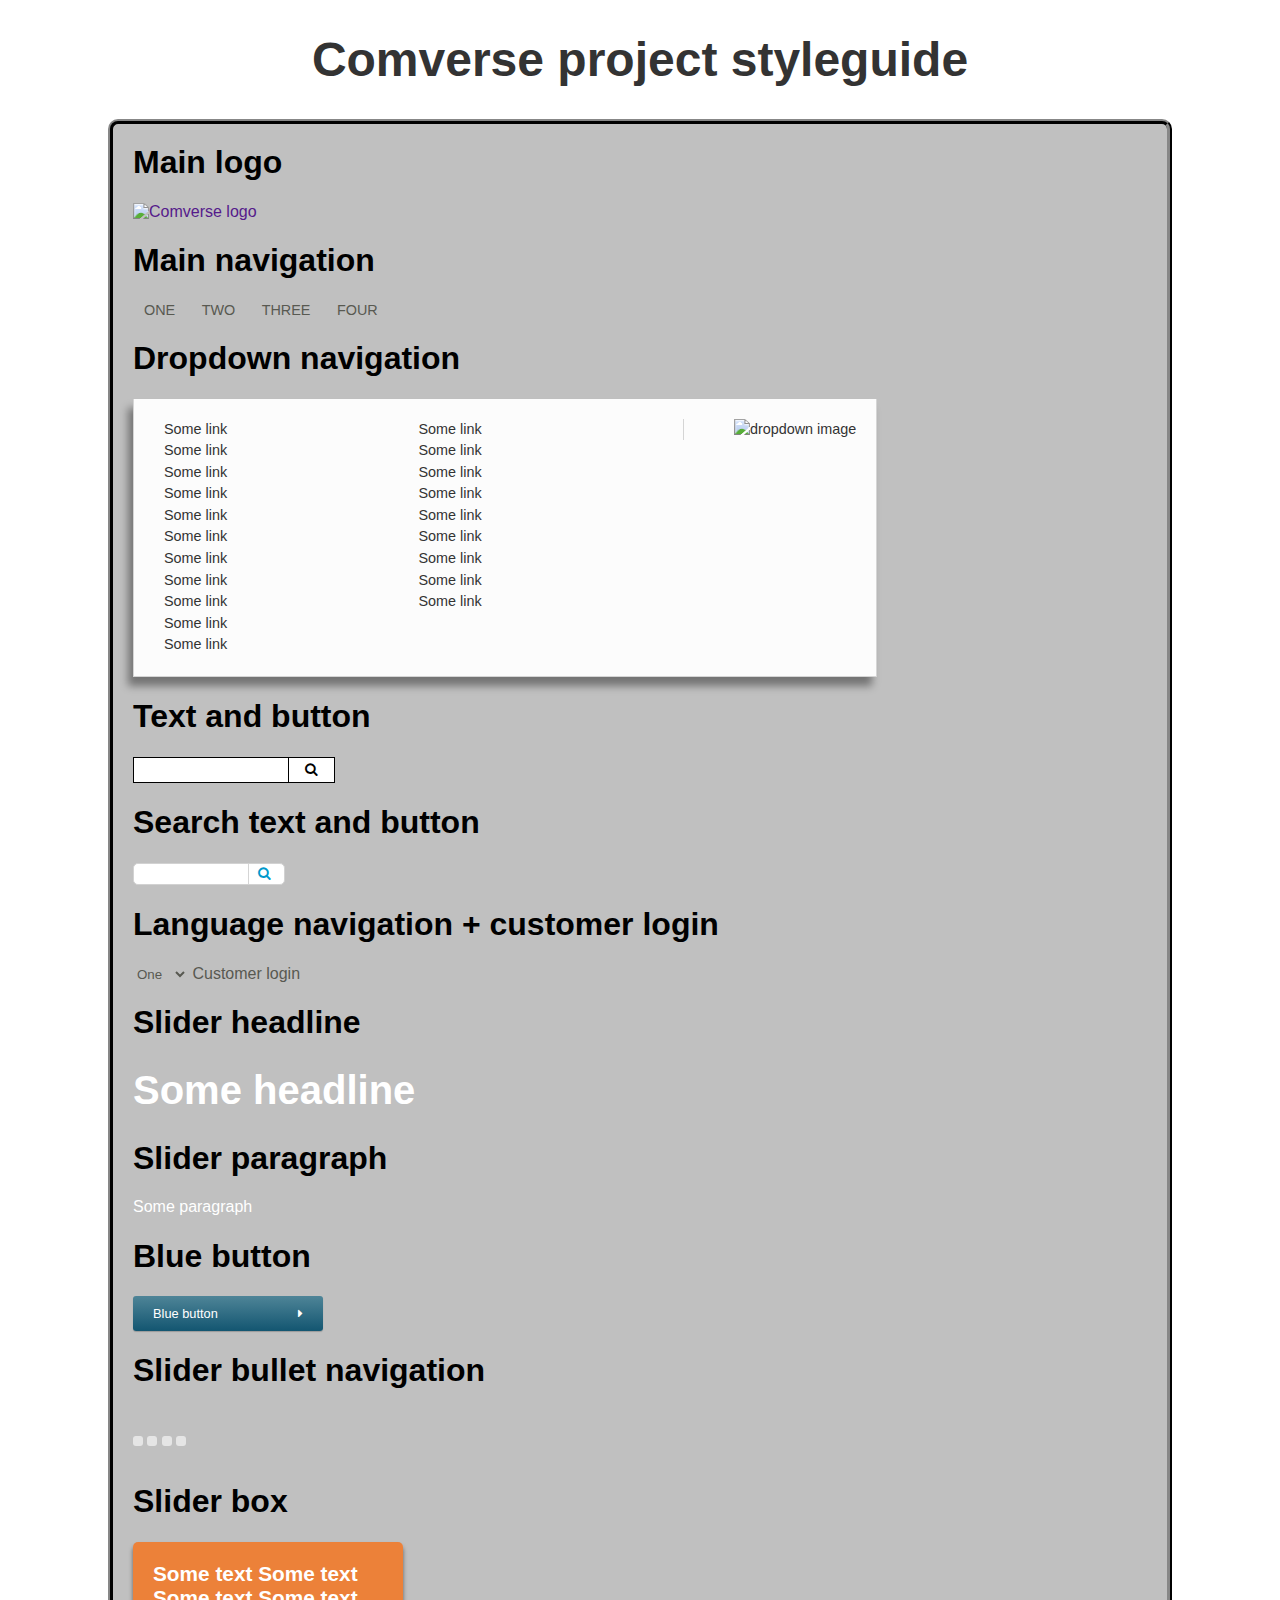
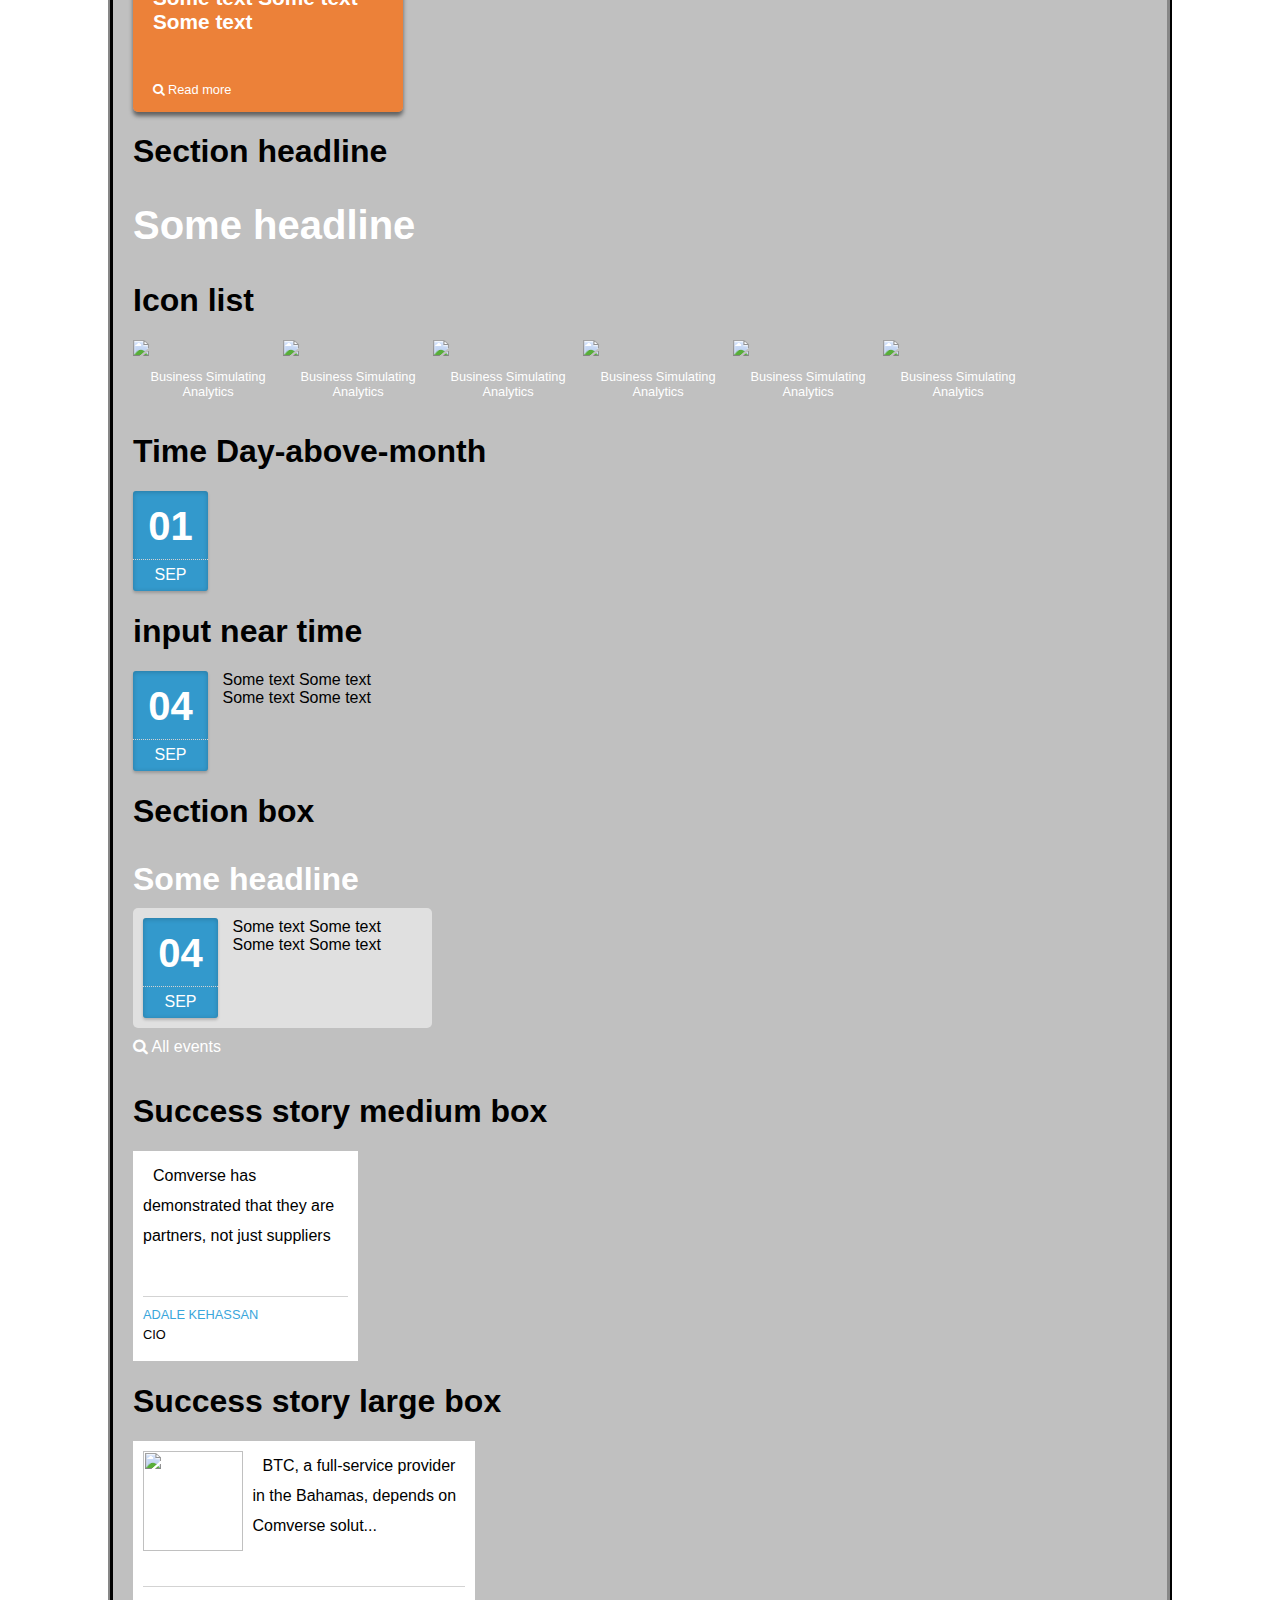
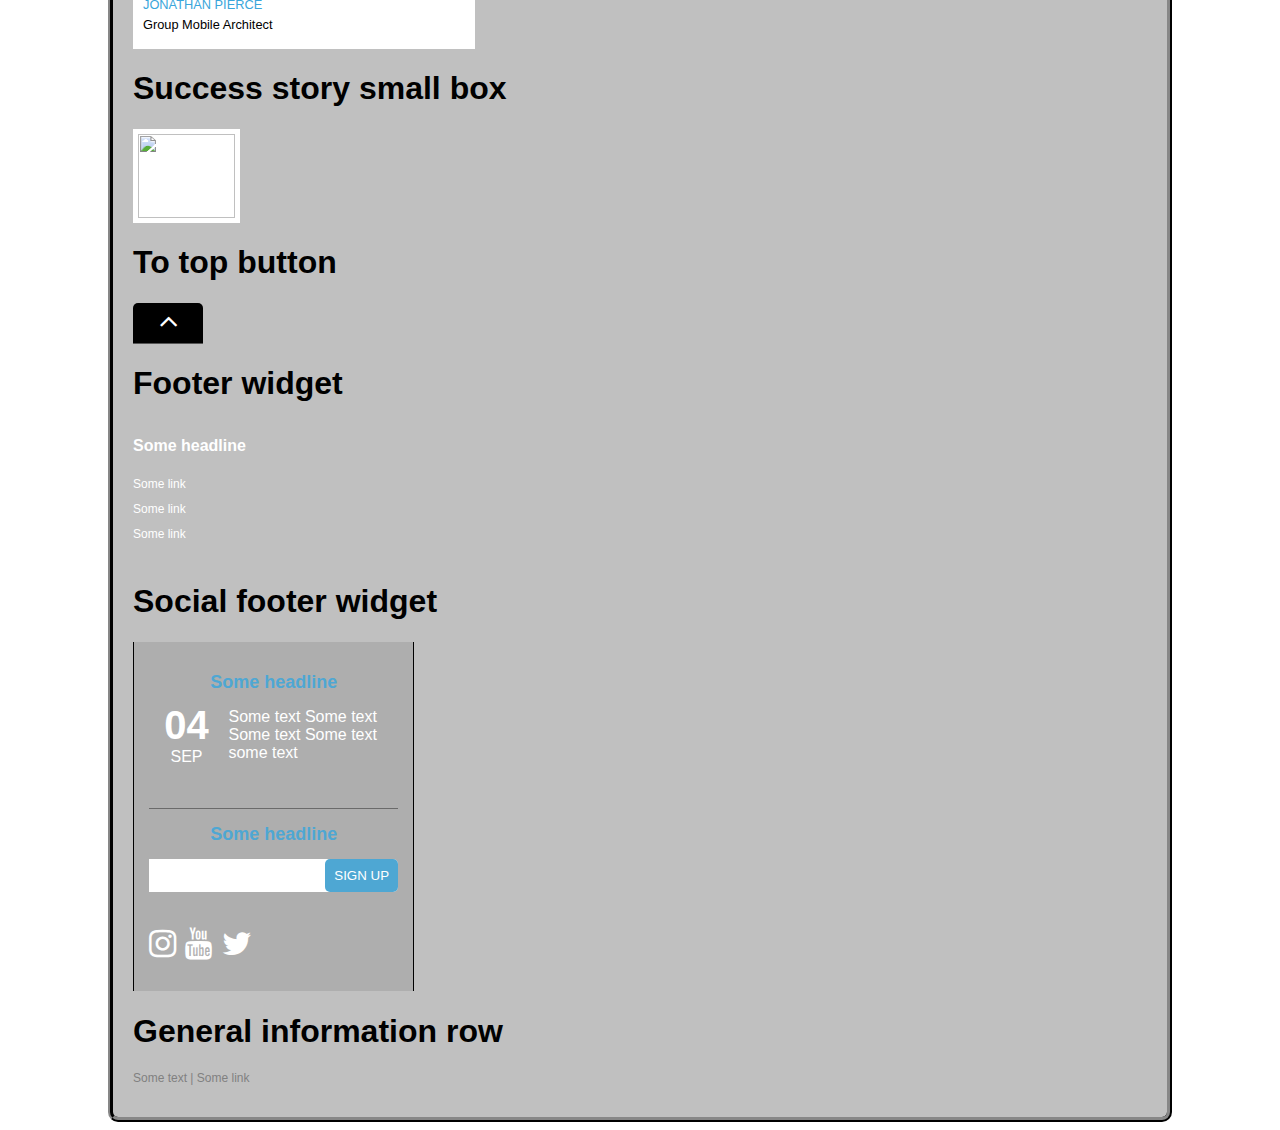
==== styleguide.html @ 3db0644b "commit" ====
<!doctype html>

<html>
	<head>
		<meta charset="utf-8">
		<link href="http://maxcdn.bootstrapcdn.com/font-awesome/4.2.0/css/font-awesome.min.css" rel="stylesheet">
		<link rel="stylesheet" href="css/style.css">
		<title>Comverse Styleguide</title>
	</head>

	<body> 
		<h1 am-projectHeadline>Comverse project styleguide</h1>
		<div am-wrapper>
			<h1 style="margin-top:0;">Main logo</h1>
			<a href="" am-logo><img src="images/logo.png" alt="Comverse logo"></a>

			<h1>Main navigation</h1>
			<nav am-nav="main">
				<ul> 
					<li><a href="">ONE</a></li>
					<li><a href="">TWO</a></li>
					<li><a href="">THREE</a></li>
					<li><a href="">FOUR</a></li>		
				</ul>
			</nav>
			
			<h1>Dropdown navigation</h1>
			<div am-dropdown>
				<div>
					<ul>
						<li><a href="">Some link</a></li>
						<li><a href="">Some link</a></li>
						<li><a href="">Some link</a></li>
						<li><a href="">Some link</a></li>
						<li><a href="">Some link</a></li>
						<li><a href="">Some link</a></li>
						<li><a href="">Some link</a></li>
						<li><a href="">Some link</a></li>
						<li><a href="">Some link</a></li>
						<li><a href="">Some link</a></li>
						<li><a href="">Some link</a></li>
					</ul>
					<ul>
						<li><a href="">Some link</a></li>
						<li><a href="">Some link</a></li>
						<li><a href="">Some link</a></li>
						<li><a href="">Some link</a></li>
						<li><a href="">Some link</a></li>
						<li><a href="">Some link</a></li>
						<li><a href="">Some link</a></li>
						<li><a href="">Some link</a></li>
						<li><a href="">Some link</a></li>
					</ul>
				</div>
				<div>
					<a href=""><img src="images/dropdown1.jpg" alt="dropdown image"></a>
				</div>
			</div>
			
			<h1>Text and button</h1>
			<div am-inputSubmit>
				<input am-input type="text" placeholder="">
				<button am-submit><i class="fa fa-search"><!--Font awesome icon--></i></button>
			</div>
			
			<h1>Search text and button</h1>
			<div am-inputSubmit="search"> <!--Search zone-->
				<input am-input="search" type="text" placeholder="">
				<button am-submit="search"><i class="fa fa-search"><!--Font awesome icon--></i></button>
			</div>
			
			<h1>Language navigation + customer login</h1>
			<nav am-lang>
				<select>
			        <option value="One">One</option>
					<option value="Two">Two</option>
			        <option value="Three">Three</option>
			   	    <option value="Four">Four</option>
				</select>
			</nav>
			<a href="" am-login>Customer login</a>

			<h1>Slider headline</h1>
			<h1 am-sliderHeadline>Some headline</h1>

			<h1>Slider paragraph</h1>
			<p am-sliderParagraph>Some paragraph</p>

			<h1>Blue button</h1>
			<a am-blueButton href="">Blue button<span><i class="fa fa-caret-right"></i></span></a>

			<h1>Slider bullet navigation</h1>
			<ol am-sliderBullets>
				<li><a href="">1</a></li>
				<li><a href="">2</a></li>
				<li><a href="">3</a></li>
				<li><a href="">4</a></li>
			</ol>

			<h1>Slider box</h1>
			<a am-sliderBox href="">
				<h2>Some text Some text Some text Some text Some text </h2>
				<p><i class="fa fa-search"></i>Read more</p><!--Icon here-->
			</a>
			
			<h1>Section headline</h1>
			<h2 style="padding:0; text-align:left;" am-sectionHeadline>Some headline</h2>
			
			<h1>Icon list</h1>
			<ul am-servicesIcons> <!--List of icons-->
							<li>
								<a href="">
									<img src="images/icon1white.png">
									<img src="images/icon1.png" am-hover>
									<p>Business Simulating Analytics</p>
								</a>
							</li>
							<li>
								<a href="">
									<img src="images/icon2white.png">
									<img src="images/icon2.png" am-hover>
									<p>Business Simulating Analytics</p>
								</a>
							</li>
							<li>
								<a href="">
									<img src="images/icon3white.png">
									<img src="images/icon3.png" am-hover>
									<p>Business Simulating Analytics</p>
								</a>
							</li>
							<li>
								<a href="">
									<img src="images/icon4white.png">
									<img src="images/icon4.png" am-hover>
									<p>Business Simulating Analytics</p>
								</a>
							</li>
							<li>
								<a href="">
									<img src="images/icon5white.png">
									<img src="images/icon5.png" am-hover>
									<p>Business Simulating Analytics</p>
								</a>
							</li>
							<li>
								<a href="">
									<img src="images/icon6white.png">
									<img src="images/icon6.png" am-hover>
									<p>Business Simulating Analytics</p>
								</a>
							</li>
						</ul>
			
			<h1>Time Day-above-month</h1>
			<div  am-timeDayMonth><time datetime="9-01"><h3>01</h3><p>SEP</p></time></div>
			
			<h1>input near time</h1>
			<a am-inputNearTime href="" style="padding:0;">
				<div am-timeDayMonth>
					<time datetime="9-4"><h3>04</h3><p>SEP</p></time>
				</div>
				<p>Some text Some text Some text Some text</p>	
			</a>
			
			<h1>Section box</h1>
			<div am-newsSection>
				<h3>Some headline</h3>
				<a am-inputNearTime="sectionBox" href="">
					<div am-timeDayMonth>
						<time datetime="9-4"><h3>04</h3><p>SEP</p></time>
					</div>
					<p>Some text Some text Some text Some text</p>	
				</a>
				<a href=""><i class="fa fa-search"></i>   All events</a>
			</div>
			
			<h1>Success story medium box</h1>
			<div am-success>
				<div am-story>
					<blockquote>Comverse has demonstrated that they are partners, not just suppliers</blockquote>
					<div>
						<div>
							<cite>ADALE  KEHASSAN</cite>
							<p>CIO</p>
						</div>
						<img src="images/success/multilinks.jpg" alt="" am-companyLogo>
					</div>
				</div>
			</div>
			
			<h1>Success story large box</h1>
			<div am-success="large">
				<div am-story>
					<img src="images/success/client1.png" alt="" am-clientPhoto>
					<blockquote>BTC, a full-service provider in the Bahamas, depends on Comverse solut...</blockquote>
					<div>
						<div>
							<cite>JONATHAN PIERCE</cite>	
							<p>Group Mobile Architect</p>
						</div>
						<img src="images/success/btc.jpg" alt="" am-companyLogo>
					</div>
				</div>
			</div>
			
			<h1>Success story small box</h1>
			<div am-successSmall>
				<img src="images/company.jpg" alt=""><!--Client company logo-->
			</div>
			
			<h1>To top button</h1>
			<a am-toTop href="#top"><i class="fa fa-angle-up"></i></a>
			
			<h1>Footer widget</h1>
			<div am-footerWidget>
				<h2>Some headline</h2>
				<ul>
					<li>
						<a href="">Some link</a>
					</li>
					<li>
						<a href="">Some link</a>
					</li>
					<li>
						<a href="">Some link</a>
					</li>
				</ul>
			</div>
			
			<h1>Social footer widget</h1>
			<div am-socialWidget>
				<h2>Some headline</h2>
				<a am-inputNearTime="social" href="">
					<div am-timeDayMonth>
						<time datetime="9-4"><h3>04</h3><p>SEP</p></time>
					</div>
					<p>Some text Some text Some text Some text some text</p>	
				</a>
				<h2>Some headline</h2>
				<div am-inputSubmit="subscribe"> <!--Search zone-->
					<input am-input="subscribe" type="text" placeholder="">
					<button am-submit="subscribe">SIGN UP</i></button>
				</div>
				<ul am-socialIcons>
					<li><a href="http://instagram.com/comverse"><i class="fa fa-instagram fa-2x"></i><!--icon here--></a></li>
					<li><a href="http://youtube.com/comverse"><i class="fa fa-youtube fa-2x"></i><!--icon here--></a></li>
					<li><a href="http://twitter.com/comverse"><i class="fa fa-twitter fa-2x"></i><!--icon here--></a></li>
				</ul>
			</div>
			
			<h1>General information row</h1>
			<p am-infoRow>Some text | <a href="">Some link</a></p>
		</div>		
	</body>
</html>
---- css/style.css ----
* {
	font-family:sans-serif;
}

[am-wrapper] {
	background:#C0C0C0;
	margin:0px 100px;
	padding:20px;
	border-radius:10px;
	border:5px ridge #333;
}

[am-projectHeadline] {
	text-align: center;
	color:#333;
	font-size: 3em;
}

[am-firstHeadline] {
	margin-top:0;
}

h1 {
	clear:both;
}

a {
	text-decoration:none;
}

/*Main nav*/
[am-nav~="main"] {
	display:inline-block;
}

[am-nav~="main"] > ul {
	padding:0;
	margin:0;
}

[am-nav~="main"] > ul > li {
	display:inline;
	padding:10px 0px;
	text-align:left;
	border:0px solid Transparent;
}

[am-nav~="main"] > ul > li  > a {
	color: rgb(88, 89, 81);
	font-size:0.9em;
	text-decoration: none;
	padding:10px 10px 20px 10px;
	margin: 0;
	border:1px solid Transparent;
}

/*Dropdown nav*/
[am-dropdown]{
	background:#fcfcfc;
	display:inline-block;
	box-shadow: -5px 9px 8px rgba(0,0,0,0.4);
	border: 1px solid #D5D5D5;
	border-top:0;
	padding:20px;
}

[am-dropdown] div:first-child {
	display:inline-block;
	padding-right:20px;
}

[am-dropdown] div:nth-child(2){
	display:inline-block;
	vertical-align:top;
}

[am-dropdown] ul {
	display:inline-block;
	width:240px;
	margin:0;
	margin-left:10px;
	padding:0;
	list-style-type:none;
	vertical-align:top;
}

[am-dropdown] a{
	color: #333;
	font-size: 0.9em;
	line-height: 1.5em;
	text-decoration: none;
}

[am-dropdown] img {
	width:300px;
	height:195px;
	padding-left:50px;
	padding-right:0px;
	border-left: 1px solid #D5D5D5;
}

/*Text and button*/
[am-inputSubmit] {
	display:inline-block;
	height:24px;
	width:200px;
	border:1px solid black;
	border-radius:0;
	background:white;
}

[am-input] {
	display:inline-block;
	height:100%;
	width:150px;
	padding:0;
	border:0;
	border-radius:0;
	outline: none;
}

[am-submit] {
	display:inline-block;
	height:100%;
	width:45px;
	background:white;
	border:0;
	border-left:1px solid black;
	outline: none;
	cursor:pointer;	
}

/*Search text and button*/
[am-inputSubmit~=search] {
	height: 20px;
	width:150px;
	border-radius: 5px;
	border: 1px solid #d2d2d2;
}

[am-input~="search"] {
	border-radius: 5px;
	width:110px;
}

[am-submit~="search"]{
	color: #0099CC;
	border-left: 1px solid #D5D5D5;
	width:30px;
	border-top-right-radius:5px;
	border-bottom-right-radius:5px;
	text-align:center;
}

/*language and login*/
[am-lang]  {
	display:inline-block;
}

[am-lang] select {
	color: #585951;
	border: none;
	background: Transparent;
}

[am-login] {	
	color:#585951;
	text-decoration: none;
}

[am-login]:hover {
	color:#3097cb;
	text-decoration: underline;
}

/*Slider headline*/
[am-sliderHeadline] {
	font-size:2.5em;
	color:white;
}

/*Slider paragraph*/
[am-sliderParagraph] {
	font-size:1em;
	color:white;
}

/*Blue button*/
[am-blueButton] {
	background:linear-gradient(to bottom, rgba(66,126,147,0.9) 0%,rgba(0,74,104,0.9) 100%);;
	color:white;
	border:0;
	box-shadow: 0px 1px 1px 0px rgba(0, 0, 0, 0.2);
	border-radius:3px;
	padding:10px 20px;
	width:150px;
	cursor:pointer;	
	display:block;
	font-size:0.8em;
}

[am-blueButton]:hover {
	background: linear-gradient(to bottom, #40a2d5 0%, #289ad2 100%);
}

[am-blueButton] span {
	float:right;
}

/*Slider bullets*/
[am-sliderBullets] {
	display:inline-block;
	padding:0;
}

[am-sliderBullets] li{
	background:#e5e5e5;
	display:inline-block;
	width:10px;
	height:10px;
	color:white;
	font-size:0.1px;
	border-radius:5px;
}

[am-sliderBullets] a{
	font-size:0.01px;
	padding:5px;
	line-height:10px;
	background:#e5e5e5;
	border-radius:3px;
	color:#565656;
}

[am-sliderBullets] a:active {
	background:#3399cc;
	color:white;
}

/*Slider box*/
[am-sliderBox] {
	background: rgba(255, 102, 0, 0.7);
	width:270px;
	height:170px;
	border-radius: 5px;
	box-shadow:0px 4px 4px 0px rgba(0, 0, 0, 0.5);
	display:inline-block;
	cursor: pointer;
	color:white;
}

[am-sliderBox]:hover {
	background: rgba(255, 102, 0, 1);
}

[am-sliderBox]:hover p {
	text-decoration: underline;
}

[am-sliderBox] h2{
	padding:20px 20px 0px 20px;
	font-size:1.3em;
	height:120px;
	margin:0;
}

[am-sliderBox] p {
	margin:0;
	margin-left:20px;
	font-size:0.8em;
}

[am-sliderBox] i{
	margin-right:3px;
}

/*Section headline*/
[am-sectionHeadline] {
	font-size: 2.5em;
	color:white;
	text-align:center;
	padding-top:50px;
}

[am-sectionHeadline~="styleguide"] {
	padding:0;
	text-align:left;
}

/*Icon list*/
[am-servicesIcons] {
	overflow:auto;
	padding:0;
}

[am-servicesIcons] li {
	float:left;
	display:inline;
}

[am-servicesIcons] i {
	font-size: 4em;
	display:block;
	text-align:center;
	color:white;
}

[am-servicesIcons] a p {
	text-align:center;
	font-size:0.8em;
	color:white;
}

[am-servicesIcons] li{
	width:150px;
}

[am-servicesIcons] a {
	overflow:auto;
	clear:both;
	position:relative;
	display:block;
	width:100%;
	height:100%;
}

[am-servicesIcons] img {
	width:100%;
	display:block;
	margin: 0 auto;
}

[am-servicesIcons] [am-hover] {
	display:none;
	margin:0 auto;
}

[am-servicesIcons] li:hover img {
	display:none;
}

[am-servicesIcons] li:hover [am-hover] {
	display:block;
}

/*Time day-above-month*/
[am-timeDayMonth] {
	display:inline-block;
	width:75px;
	height:100px;
	text-align:center;
	background:#3399cc;
	border-radius:3px;
	box-shadow: 0 1px 5px 0px rgba(0, 0, 0, 0.2) inset, 0 2px 3px 0 rgba(0, 0, 0, 0.2);
	z-index:100;
	color:white;
}

[am-timeDayMonth] h3{
	font-size:2.5em;
	padding:13px 0 10px 0;
	margin: 0px;
	border-bottom:1px dotted lightgrey;
}
	
[am-timeDayMonth] p{
	margin: 0 0 0 0;
	line-height:1.2 em;
	height:1.2em;
	padding:6px 0px;
	text-align:center;
}

/*Text near time*/
[am-inputNearTime] {
	padding:10px;
	border-radius:0px;
	display:inline-block;
}

[am-inputNearTime="styleguide"] {
	padding:0;
}

[am-inputNearTime] > p {
	display:inline-block;
	margin:0;
	margin-left:10px;
	vertical-align:top;
	text-align:left;
	max-width:190px;
	color:black;
}

/*Section box*/
[am-newsSection] {
	background:Transparent;
	height:220px;
	display: inline-block;
	box-shadow: none;
}

[am-wrapNewsSections] [am-newsSection]:nth-child(3) {
	margin-right:0px;
}

[am-newsSection] > h3{
	font-size: 2em;
	display:block;
	padding:10px 0px 0px 0px;
	margin:0px;
	margin-bottom:10px;
	color:white;
}

[am-inputNearTime~="sectionBox"] {
	background: rgba(255,255,255,0.5);
	border-radius:5px;
}

[am-inputNearTime~="sectionBox"]:hover {
	background: rgba(255,255,255,1);
	box-shadow: inset 0px 0px 20px grey;
}

[am-newsSection] a:nth-child(3){
	margin: 10px 0px 0px 0px;
	display:block;
	color:white;
}

/*Success story medium box*/
[am-success] {
	display:inline-block;
	border:0;
	background:white;
	width:225px;
	height:210px;
}

[am-success] p {
	margin-bottom:0px;
	margin-top:5px;
}

[am-success] blockquote{
	display:inline-block;
	vertical-align:top;
	width:200px;
	height:125px;
	margin:0;
	margin-top:10px;
	margin-left:10px;
	font-size:16px;
	line-height:30px;
}

[am-success~="large"] blockquote{
	margin-left:0;
}

[am-success] blockquote:before, [am-success] blockquote:after  {
	content: url('../images/quote.png');
	margin: 0px 5px 0px 5px;
}

[am-success] > div > div {
	display:block;
	padding-top:10px;
	border-top:1px solid lightgrey;
	margin:10px;
	margin-top:10px;
}

[am-success] > div > div > div {
	display:inline-block;
	width:125px;
	font-size:0.8em;
}

[am-success] > div > div > div cite {
	font-style:normal;
	color:#3AA6DB;
}

[am-success] > [am-story] > div > img {
	display:inline- block;
	width:70px;
	float:right;
}

/*Success story large box*/
[am-success~="large"] {
	height:208px;
	width: 342px;
}

[am-success~="large"] > div > div > div {
	width:200px;
}

[am-success~="large"] blockquote {
	width:210px;
}

[am-success~="large"] [am-clientPhoto] {
	display:inline-block;
	width:100px;
	height:100px;
	margin-left:10px;
	margin-top:10px;
	margin-right:5px;
}

/*Success stroy small box*/
[am-successSmall] {
	width:107px;
	height:94px;
	display:inline-block;
	border:0;
	background:white;
}

[am-successSmall] img {
	width: 97px;
	height:84px;
	padding:5px;
}

/*To-top button*/
[am-toTop] {
	width:70px;
	height:40px;
	line-height:35px;
	font-size:30px;
	background:black;
	text-align:center;
	display:inline-block;
	border-top-left-radius:5px;
	border-top-right-radius:5px;
	color:white;
	border-bottom:1px solid #555;
}

/*Footer widget*/
[am-footerWidget] {
	width:210px;
	display:inline-block;
	color:white;
}

[am-footerWidget] h2 {
	font-size:1em;
}

[am-footerWidget] ul {
	list-style-type:none;
	padding-left:0;
}

[am-footerWidget] ul li {
	line-height:24px;
}

[am-footerWidget] ul li a {
	font-size:12px;
	color:white;
}

[am-footerWidget] ul li a:hover {
	text-decoration: underline;
}

/*Social widget*/
[am-socialWidget] {
	display:inline-block;
	border-left:1px solid black;
	border-right:1px solid black;
	text-align: center;
	background:rgba(132, 132, 132, 0.3);
	padding:15px
}

[am-inputNearTime~="social"] p {
	color:white;
	padding:0;
	margin:0;
}

[am-inputNearTime~="social"] > p {
	width:170px;
}

[am-inputNearTime~="social"] {
	border-bottom: 1px solid #6A6A6A;
	padding:0;
}

[am-inputNearTime~="social"] [am-timeDayMonth] {
	box-shadow:none;
	background:Transparent;
}

[am-inputNearTime~="social"] [am-timeDayMonth] h3{
	border-bottom:0px;
	padding:0;
	line-height:35px;
	height:40px;
}

[am-socialWidget] h2 {
	color: #4EA7D3;
	font-size:18px;
}

[am-inputSubmit~="subscribe"] {
	text-align:center;
	display:inline-block;
	color:white;
	background:white;
	border:0;
	border-radius:5px;
	height:33px;
	width:249px;
}

[am-input~="subscribe"] {
	width:171.5px;
	border:0;
}

[am-submit~="subscribe"] {
	width:73px;
	background: #4EA7D3;
	color:white;
	border-left:0;
	border-radius:5px;
}

[am-socialIcons] {
	text-align:left;
	padding-left:0;
	padding-top:20px;
}

[am-socialIcons] li{
	display:inline-block;
	padding-right:5px;
}

[am-socialIcons] li i {
	color:white;
}

[am-socialIcons] li i:hover{
	color:#3399CC;
}

/*Info row*/
[am-infoRow] {
	color:grey;
	font-size:12px;
}

[am-infoRow] a {
	color:grey;
}

[am-infoRow] a:hover {
	text-decoration:underline;
}
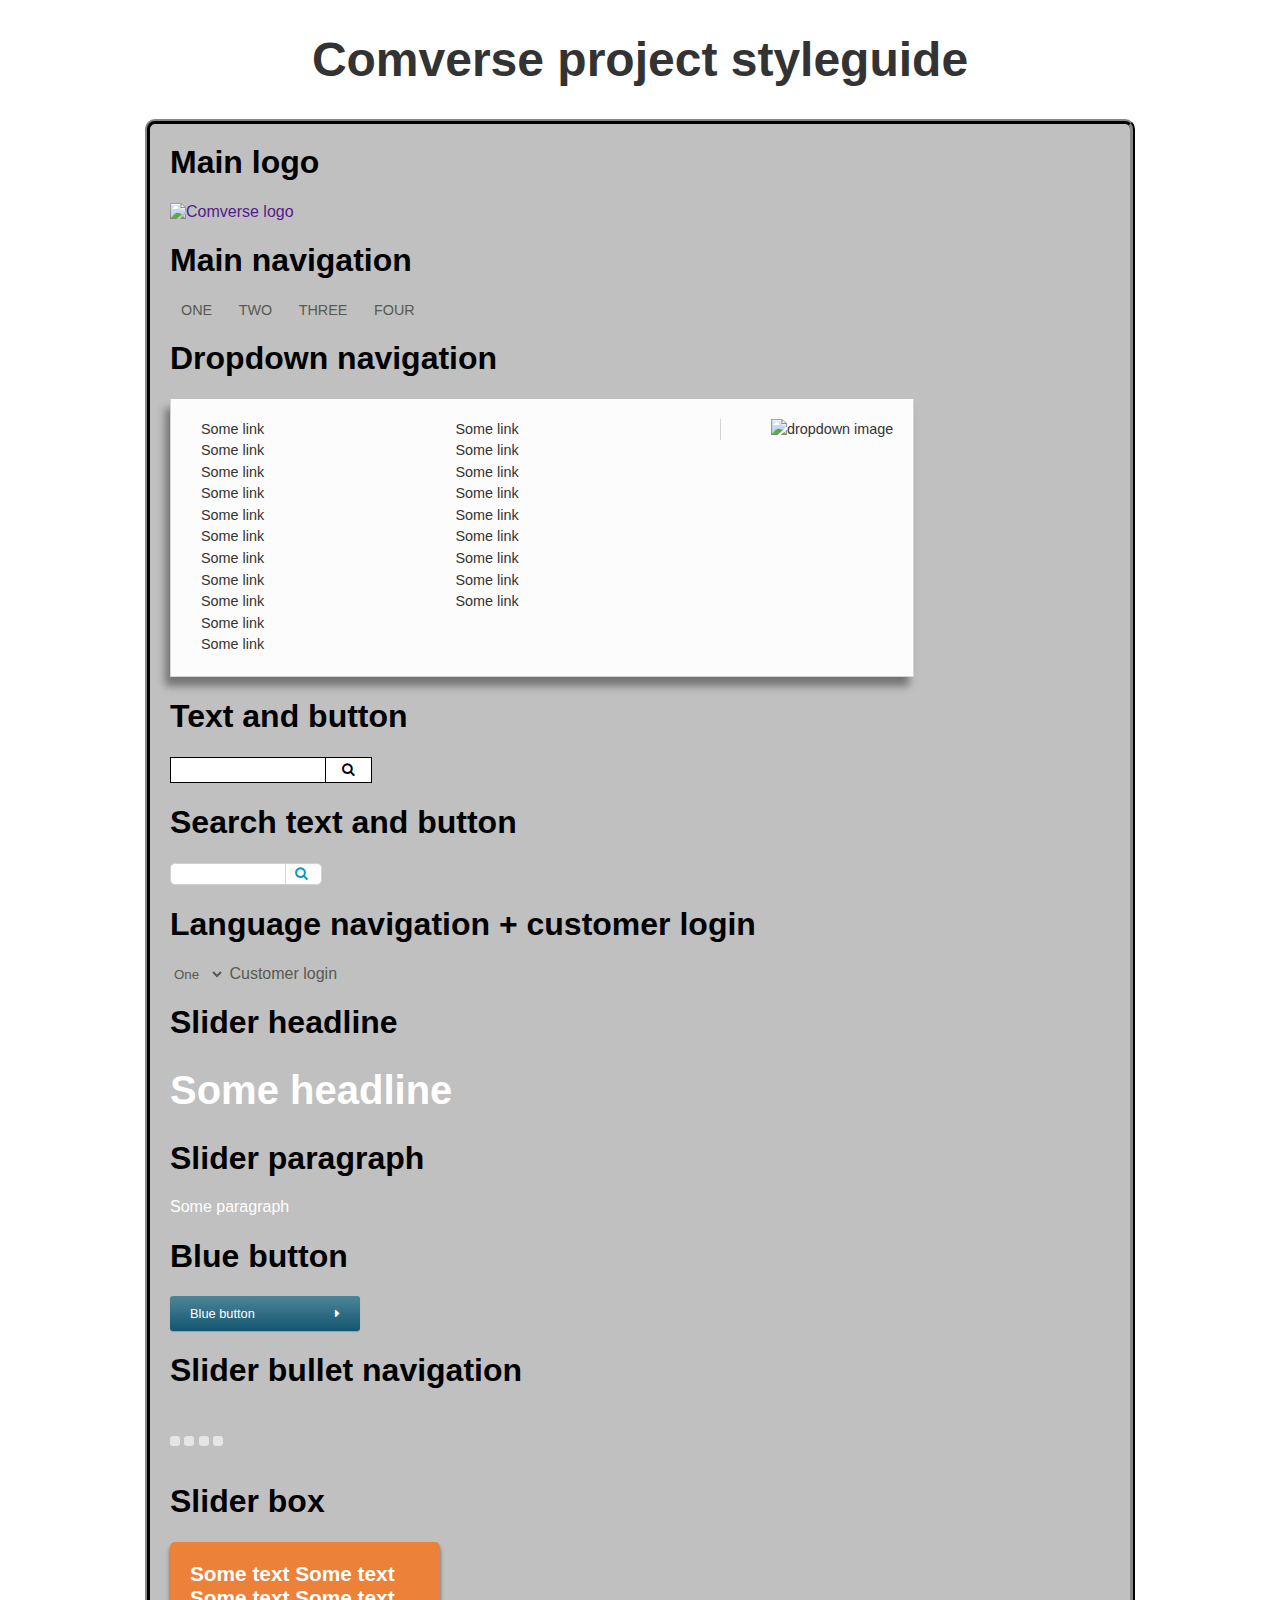
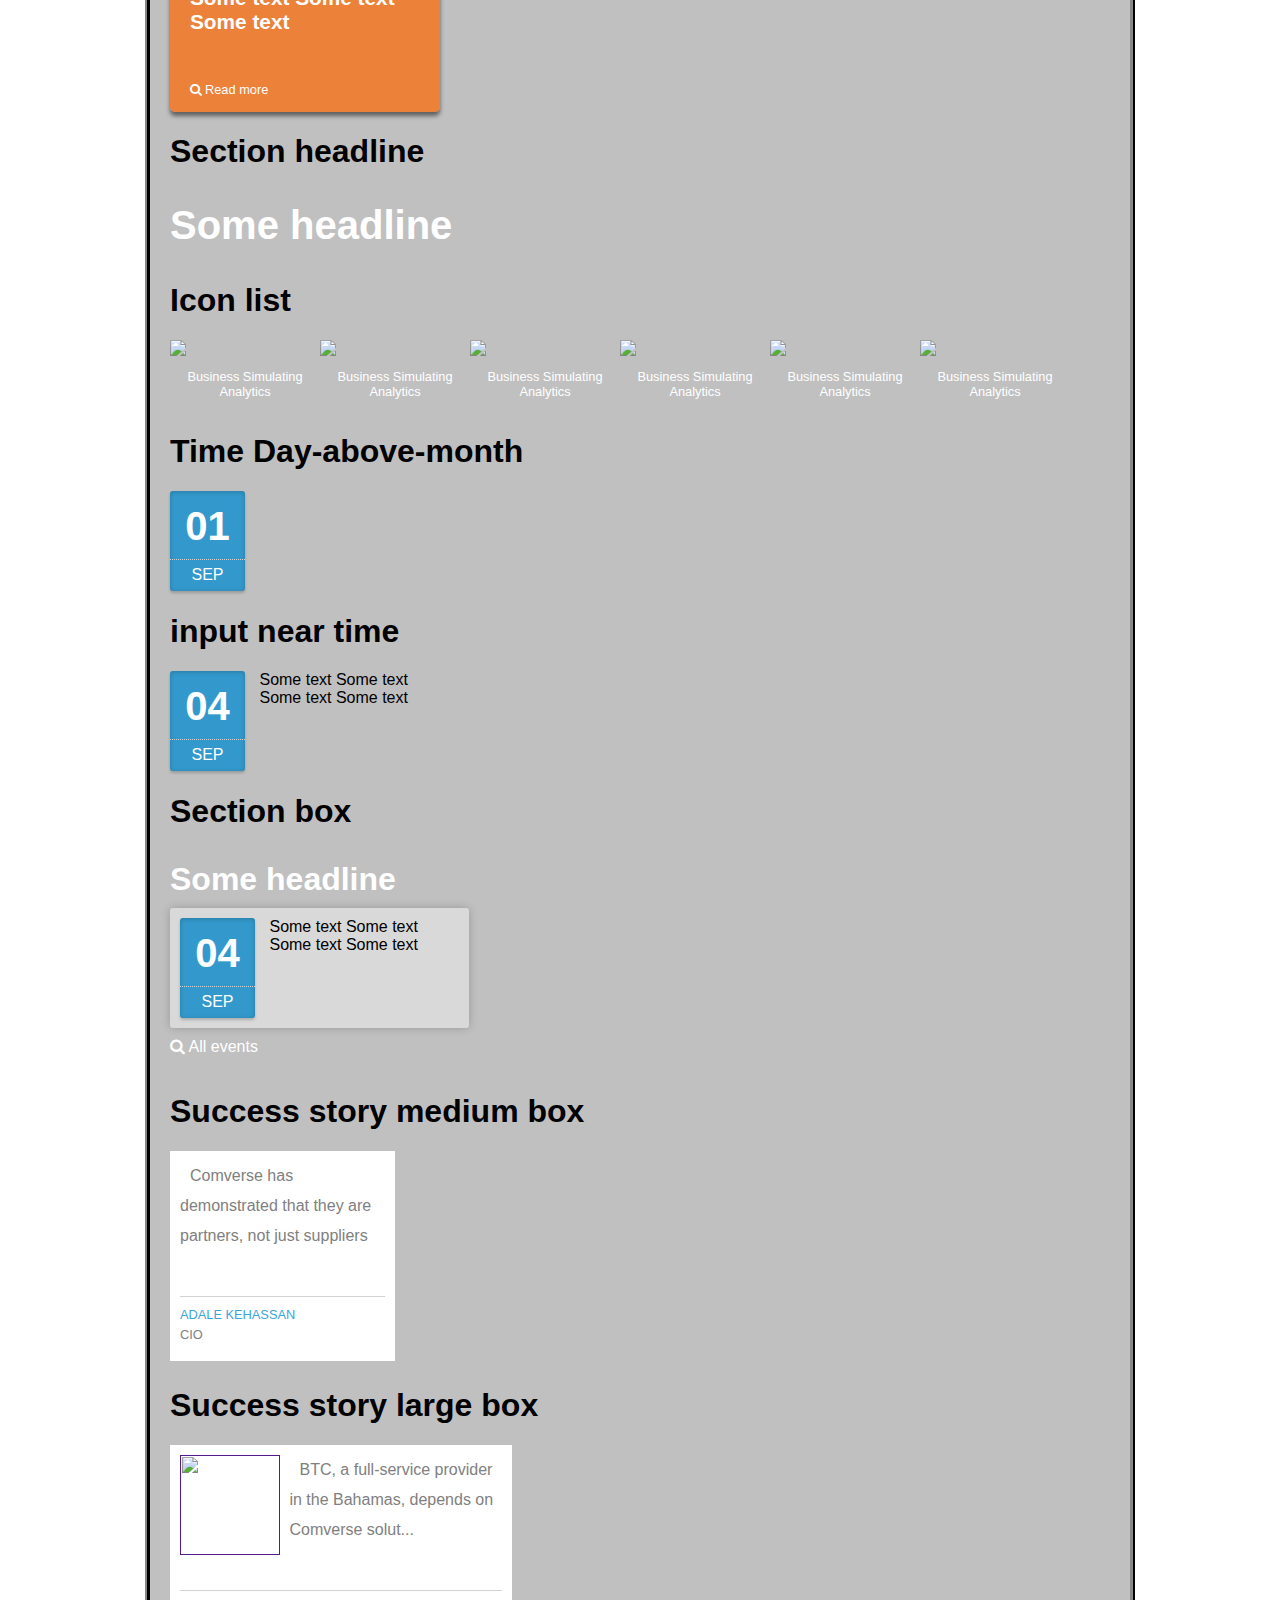
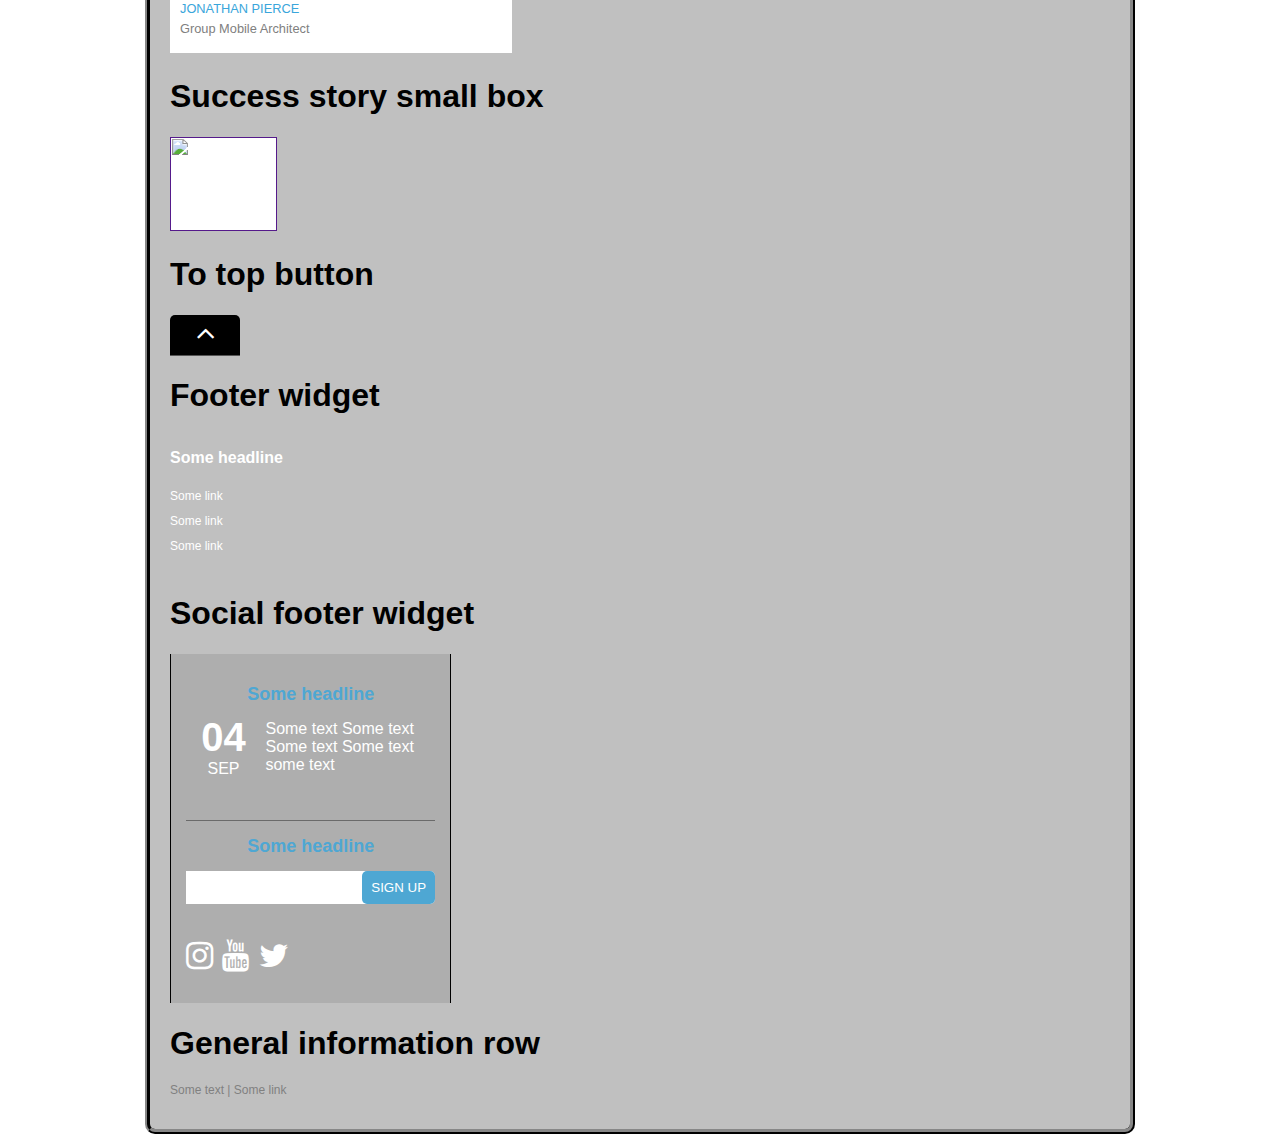
==== commit 1e6bdeee: "commit" ====
--- a/styleguide.html
+++ b/styleguide.html
@@ -11,7 +11,7 @@
 	<body> 
 		<h1 am-projectHeadline>Comverse project styleguide</h1>
 		<div am-wrapper>
-			<h1 style="margin-top:0;">Main logo</h1>
+			<h1 am-firstHeadline>Main logo</h1>
 			<a href="" am-logo><img src="images/logo.png" alt="Comverse logo"></a>
 
 			<h1>Main navigation</h1>
@@ -104,7 +104,7 @@
 			</a>
 			
 			<h1>Section headline</h1>
-			<h2 style="padding:0; text-align:left;" am-sectionHeadline>Some headline</h2>
+			<h2 am-sectionHeadline="styleguide">Some headline</h2>
 			
 			<h1>Icon list</h1>
 			<ul am-servicesIcons> <!--List of icons-->
@@ -156,7 +156,7 @@
 			<div  am-timeDayMonth><time datetime="9-01"><h3>01</h3><p>SEP</p></time></div>
 			
 			<h1>input near time</h1>
-			<a am-inputNearTime href="" style="padding:0;">
+			<a am-inputNearTime="styleguide" href="">
 				<div am-timeDayMonth>
 					<time datetime="9-4"><h3>04</h3><p>SEP</p></time>
 				</div>
@@ -176,7 +176,14 @@
 			</div>
 			
 			<h1>Success story medium box</h1>
-			<div am-success>
+			<a href="" am-success>
+				<div am-caption="medium">
+					<div>
+						<img src="images/quote-blue.png" alt="" am-firstQuote>
+						<p>Comverse has demonstrated that they are partners, not just suppliers</p>
+						<img src="images/quote-blue.png" alt="" am-lastQuote>
+					</div>
+				</div>
 				<div am-story>
 					<blockquote>Comverse has demonstrated that they are partners, not just suppliers</blockquote>
 					<div>
@@ -187,27 +194,35 @@
 						<img src="images/success/multilinks.jpg" alt="" am-companyLogo>
 					</div>
 				</div>
-			</div>
+			</a>
 			
 			<h1>Success story large box</h1>
-			<div am-success="large">
+			<a href="" am-success="large">
+				<div am-caption="large">
+					<div>
+						<img src="images/quote-blue.png" alt="" am-firstQuote>
+						<p>BTC, a full-service provider in the Bahamas, depends on Comverse solutions for real time BSS,voice services, SMS, MMS and data management and monetization.</p>
+						<img src="images/quote-blue.png" alt="" am-lastQuote>
+					</div>
+				</div>
 				<div am-story>
 					<img src="images/success/client1.png" alt="" am-clientPhoto>
 					<blockquote>BTC, a full-service provider in the Bahamas, depends on Comverse solut...</blockquote>
 					<div>
 						<div>
-							<cite>JONATHAN PIERCE</cite>	
+							<cite>JONATHAN PIERCE</cite>
 							<p>Group Mobile Architect</p>
 						</div>
 						<img src="images/success/btc.jpg" alt="" am-companyLogo>
 					</div>
 				</div>
-			</div>
+			</a>	
 			
 			<h1>Success story small box</h1>
-			<div am-successSmall>
-				<img src="images/company.jpg" alt=""><!--Client company logo-->
-			</div>
+			<a href="" am-successSmall>
+								<div am-caption="small"><img src="images/success/hover.jpg" alt=""></div>
+								<img src="images/success/mtc.jpg" alt="">
+							</a>
 			
 			<h1>To top button</h1>
 			<a am-toTop href="#top"><i class="fa fa-angle-up"></i></a>
--- a/css/style.css
+++ b/css/style.css
@@ -1,13 +1,18 @@
+/*================================================================
+STYLEGUIDE STYLESHEET
+=================================================================*/
+
 * {
 	font-family:sans-serif;
 }
 
 [am-wrapper] {
 	background:#C0C0C0;
-	margin:0px 100px;
+	margin:0 auto;
 	padding:20px;
 	border-radius:10px;
 	border:5px ridge #333;
+	width:940px;
 }
 
 [am-projectHeadline] {
@@ -54,6 +59,14 @@
 	border:1px solid Transparent;
 }
 
+[am-nav~="main"] > ul > li:hover > a  {
+	background:#fcfcfc;
+	color: rgb(51, 153, 204);
+	border:1px solid #D5D5D5;
+	border-bottom:0;
+	box-shadow:-5px 9px 8px rgba(0,0,0,0.4);
+}
+
 /*Dropdown nav*/
 [am-dropdown]{
 	background:#fcfcfc;
@@ -97,6 +110,15 @@
 	padding-left:50px;
 	padding-right:0px;
 	border-left: 1px solid #D5D5D5;
+}
+
+[am-dropdown] li a:hover {
+	color:#3399cc;
+}
+
+[am-dropdown] [am-nav~="headline"], [am-dropdown] [am-nav~="headline"]:hover {
+	color:#3399cc;
+	text-decoration:underline;
 }
 
 /*Text and button*/
@@ -253,6 +275,12 @@
 	background: rgba(255, 102, 0, 1);
 }
 
+[am-sliderBox] p {
+	margin:0;
+	margin-left:20px;
+	font-size:0.8em;
+}
+
 [am-sliderBox]:hover p {
 	text-decoration: underline;
 }
@@ -264,12 +292,6 @@
 	margin:0;
 }
 
-[am-sliderBox] p {
-	margin:0;
-	margin-left:20px;
-	font-size:0.8em;
-}
-
 [am-sliderBox] i{
 	margin-right:3px;
 }
@@ -296,22 +318,6 @@
 [am-servicesIcons] li {
 	float:left;
 	display:inline;
-}
-
-[am-servicesIcons] i {
-	font-size: 4em;
-	display:block;
-	text-align:center;
-	color:white;
-}
-
-[am-servicesIcons] a p {
-	text-align:center;
-	font-size:0.8em;
-	color:white;
-}
-
-[am-servicesIcons] li{
 	width:150px;
 }
 
@@ -324,19 +330,25 @@
 	height:100%;
 }
 
+[am-servicesIcons] a p {
+	text-align:center;
+	font-size:0.8em;
+	color:white;
+}
+
 [am-servicesIcons] img {
 	width:100%;
 	display:block;
 	margin: 0 auto;
 }
 
+[am-servicesIcons] li:hover img {
+	display:none;
+}
+
 [am-servicesIcons] [am-hover] {
 	display:none;
 	margin:0 auto;
-}
-
-[am-servicesIcons] li:hover img {
-	display:none;
 }
 
 [am-servicesIcons] li:hover [am-hover] {
@@ -371,7 +383,7 @@
 	text-align:center;
 }
 
-/*Text near time*/
+/*Input near time*/
 [am-inputNearTime] {
 	padding:10px;
 	border-radius:0px;
@@ -404,7 +416,7 @@
 	margin-right:0px;
 }
 
-[am-newsSection] > h3{
+[am-newsSection] > h3 {
 	font-size: 2em;
 	display:block;
 	padding:10px 0px 0px 0px;
@@ -414,19 +426,24 @@
 }
 
 [am-inputNearTime~="sectionBox"] {
-	background: rgba(255,255,255,0.5);
-	border-radius:5px;
+	background: rgba(256, 256, 256, 0.4);
+	border-radius:3px;
+	box-shadow: 0px 0px 10px 0px rgba(0, 0, 0, 0.2);
 }
 
 [am-inputNearTime~="sectionBox"]:hover {
-	background: rgba(255,255,255,1);
-	box-shadow: inset 0px 0px 20px grey;
+	background: rgba(255, 255, 255, 0.8);
+	box-shadow: inset 3px 3px 6px 1px rgba(0, 0, 0, 0.3);
 }
 
 [am-newsSection] a:nth-child(3){
 	margin: 10px 0px 0px 0px;
 	display:block;
 	color:white;
+}
+
+[am-newsSection] a:nth-child(3):hover {
+	color:black;
 }
 
 /*Success story medium box*/
@@ -455,10 +472,6 @@
 	line-height:30px;
 }
 
-[am-success~="large"] blockquote{
-	margin-left:0;
-}
-
 [am-success] blockquote:before, [am-success] blockquote:after  {
 	content: url('../images/quote.png');
 	margin: 0px 5px 0px 5px;
@@ -489,18 +502,82 @@
 	float:right;
 }
 
+[am-success], [am-testimonialBox] [am-success] {
+	position: relative;
+	overflow:hidden;
+	z-index: 200;
+}
+
+[am-success] [am-story] {
+	z-index:203;
+	position:relative;
+	background:white;
+	height:210px;
+	transition: transform 0.75s;
+	overflow:hidden;
+}
+
+[am-success]:hover [am-story] {
+	transform: translateY(-212px);
+}
+
+[am-success] blockquote, [am-success] cite + p {
+	color:grey;
+}
+
+[am-success] [am-caption] {
+	position:absolute;
+	background:#3AA6DB;
+	color:white;
+	height:210px;
+	top:0;
+	left:0;
+	margin:0;
+	padding:0;
+	border:0;
+	overflow:hidden;
+	z-index: 202;
+}
+
+[am-success] [am-caption] div {
+	border:0;
+}
+
+[am-success] [am-caption] div p {
+	display:inline-block;
+	font-size:16px;
+	line-height:25px;
+	width:65%;
+}
+
+[am-success] [am-caption~="medium"] div{
+	width:205px;
+	height:190px;
+	padding:10px;
+	margin:0px;
+}
+
+[am-success]:hover [am-caption~="medium"] {
+	height:210px;
+}
+
+[am-firstQuote] {
+	vertical-align:top;
+}
+
+[am-lastQuote] {
+	vertical-align:bottom;
+}
+
 /*Success story large box*/
 [am-success~="large"] {
 	height:208px;
 	width: 342px;
 }
 
-[am-success~="large"] > div > div > div {
-	width:200px;
-}
-
-[am-success~="large"] blockquote {
+[am-success~="large"] blockquote{
 	width:210px;
+	margin-left:0;
 }
 
 [am-success~="large"] [am-clientPhoto] {
@@ -512,6 +589,22 @@
 	margin-right:5px;
 }
 
+[am-success~="large"] > div > div > div {
+	width:200px;
+}
+
+[am-success~="large"] [am-caption] div {
+	width:302px;
+	height:170px;
+	padding: 20px;
+	margin:0;
+	position:relative;
+}
+
+[am-success] [am-caption~="large"] div p {
+	width:75%;
+}
+
 /*Success stroy small box*/
 [am-successSmall] {
 	width:107px;
@@ -519,12 +612,39 @@
 	display:inline-block;
 	border:0;
 	background:white;
+	position:relative;
+	overflow:hidden;
 }
 
 [am-successSmall] img {
 	width: 97px;
 	height:84px;
 	padding:5px;
+}
+
+[am-successSmall] > img {
+	position:relative;
+	z-index:202;
+	padding:0;
+	width:107px;
+	height:94px;
+	transition: transform 0.75s
+}
+
+[am-successSmall]:hover > img {
+	transform:translateY(-107px);
+}
+
+[am-successSmall] [am-caption~="small"] {
+	overflow:hidden;
+	position:absolute;
+	z-index:201;
+}
+
+[am-successSmall] [am-caption~="small"] img{
+	width: 107px;
+	height:94px;
+	padding:0;
 }
 
 /*To-top button*/
@@ -581,6 +701,16 @@
 	padding:15px
 }
 
+[am-socialWidget] h2 {
+	color: #4EA7D3;
+	font-size:18px;
+}
+
+[am-inputNearTime~="social"] {
+	border-bottom: 1px solid #6A6A6A;
+	padding:0;
+}
+
 [am-inputNearTime~="social"] p {
 	color:white;
 	padding:0;
@@ -589,11 +719,6 @@
 
 [am-inputNearTime~="social"] > p {
 	width:170px;
-}
-
-[am-inputNearTime~="social"] {
-	border-bottom: 1px solid #6A6A6A;
-	padding:0;
 }
 
 [am-inputNearTime~="social"] [am-timeDayMonth] {
@@ -606,11 +731,6 @@
 	padding:0;
 	line-height:35px;
 	height:40px;
-}
-
-[am-socialWidget] h2 {
-	color: #4EA7D3;
-	font-size:18px;
 }
 
 [am-inputSubmit~="subscribe"] {
@@ -675,7 +795,6 @@
 
 
 
-
 	
 
 
